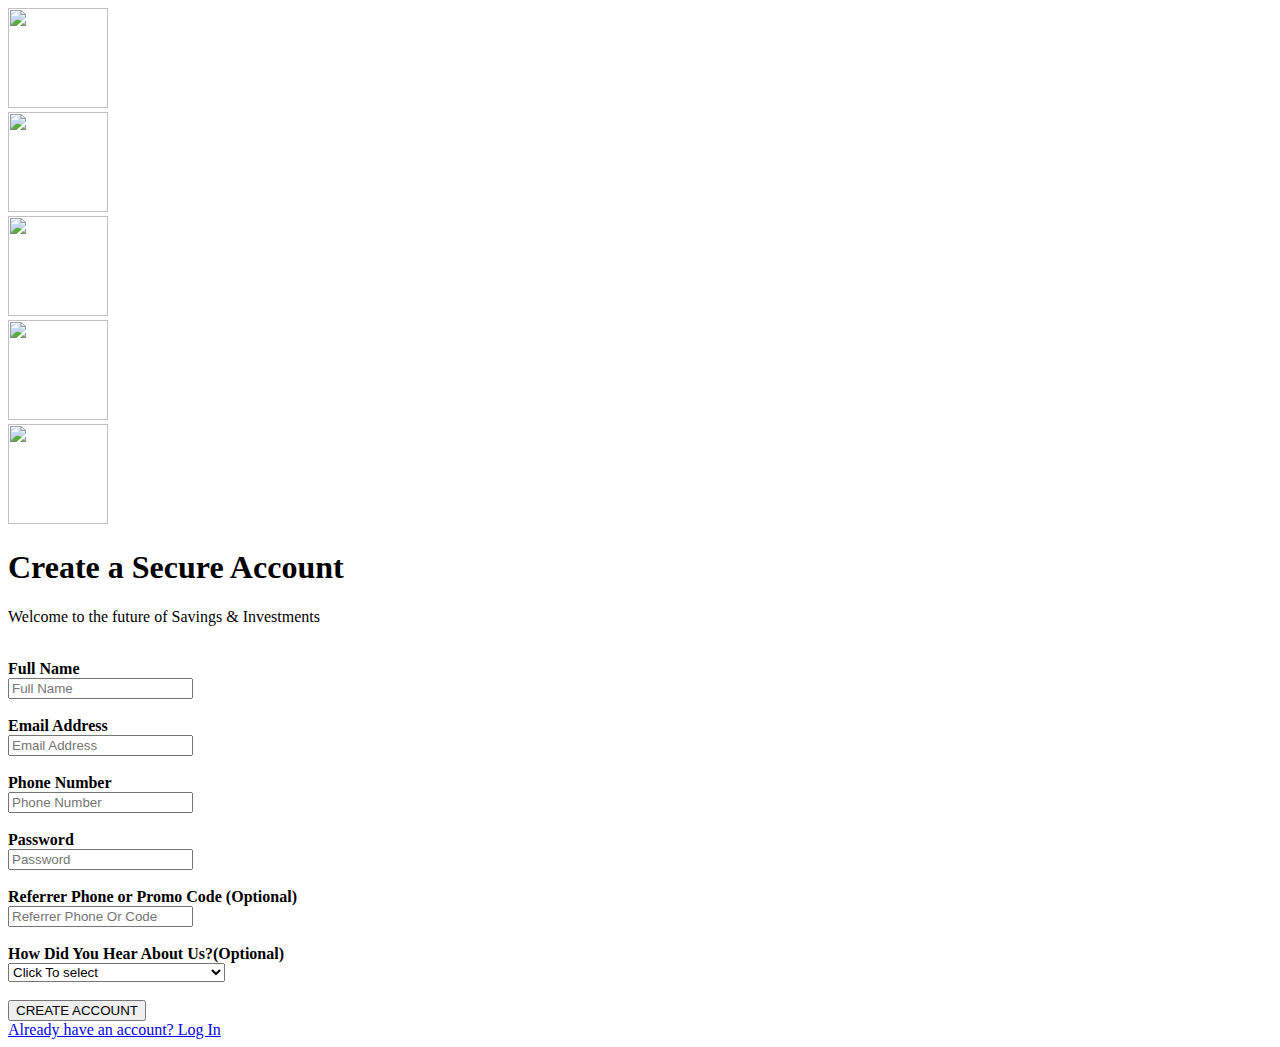
==== index.html @ f08954a1 "Add files via upload" ====
<!DOCTYPE html>
<html lang="en">
    <head>
        <meta charset="UTF-8">
        <meta charset="description" content="Sign Up">
        <meta charset="keywords" content="Register form, form">
        <meta charset="author" content="Odedina Gbenga">
        <meta charset="viewport" content="width=device-width, initial scale=1.0">
        <meta charset="X-UA-Compactible" content="ie=edge">
        <title>Piggyvest | Sign Up</title>
        <link rel="stylesheet" href="style.css">
        <link rel="background image" href="piggyvestlogo">
    </head>
    <body>
        <form action="#">
         <div class="image"><img src="C:/Users/USER/Desktop/piggyvest-logo.0b78a8fa.svg " width="100" height="100" class="center">
                
         <div class="background-img1"><img src="img/last.png" width="100" height="100" class="bottom-right">

         <div class="background-img2"><img src="img/3.png" width="100" height="100" class="bottom-left">

         <div class="background-img3"><img src="img/1.png" width="100" height="100" class="top-left">

         <div class="background-img4"><img src="img/2.png" width="100" height="100" class="top-right">
                    
        <div class="container">
            <h1>Create a Secure Account</h1>
            <p>Welcome to the future of Savings & Investments</p> 
            <div>
                <br>
            <label for="fullName"><b>Full Name</b></label> <div>
            <input type="text" placeholder="Full Name" name="Full Name" required>
            <div> 
                <br>
            <label for="Email"><b>Email Address</b></label><div>
            <input type="text" placeholder="Email Address" name="Email Address" required>
            <div> 
                <br>
            <label for="phone-number"><b>Phone Number</b></label><div>
            <input type="text" placeholder="Phone Number" name="Phone Number" required>
            <div> 
                <br>
            <label for="password"><b>Password</b></label>
            <div>
            <input type="text" placeholder="Password" name="Password" required> 
            <div> 
                <br>
            <label for="Referrerphone/promocode"><b>Referrer Phone or Promo Code (Optional)</b></label>
            <div>
            <input type="text" placeholder="Referrer Phone Or Code" name="Referrer" required>
            <div> 
                <br>
            <label for="how did you hear abt us"><b>How Did You Hear About Us?(Optional)</b></label>
            <div>
            <select name="How Did You Hear About Us?(Optional)">
                <option value="Click To select">Click To select</option>
                <option value="Facebook">Facebook</option>
                <option value="Twitter">Twitter</option>
                <option value="Instagram">Instagram</option>
                <option value="Friend/Family/Coworker Referrer">Friend/Family/Coworker Referrer</option>
                <option value="Google search">Google search</option>
                <option value="Google playstore">Google playstore</option>
                <option value="Online Blog">Online Blog</option>
                <option value="Local Newspaper">Local Newspaper</option>
                <option value="At an event">At an event</option>
                <option value="Other">Other</option>
            </select>
            <div>
                <br>
            <button type="submit"
            class="createaccountbtn">CREATE ACCOUNT</button>
        </div>
 <div class="login"><a href="#">Already have an account? Log In</a></div>
    </form>


        

    </body>
    </html>
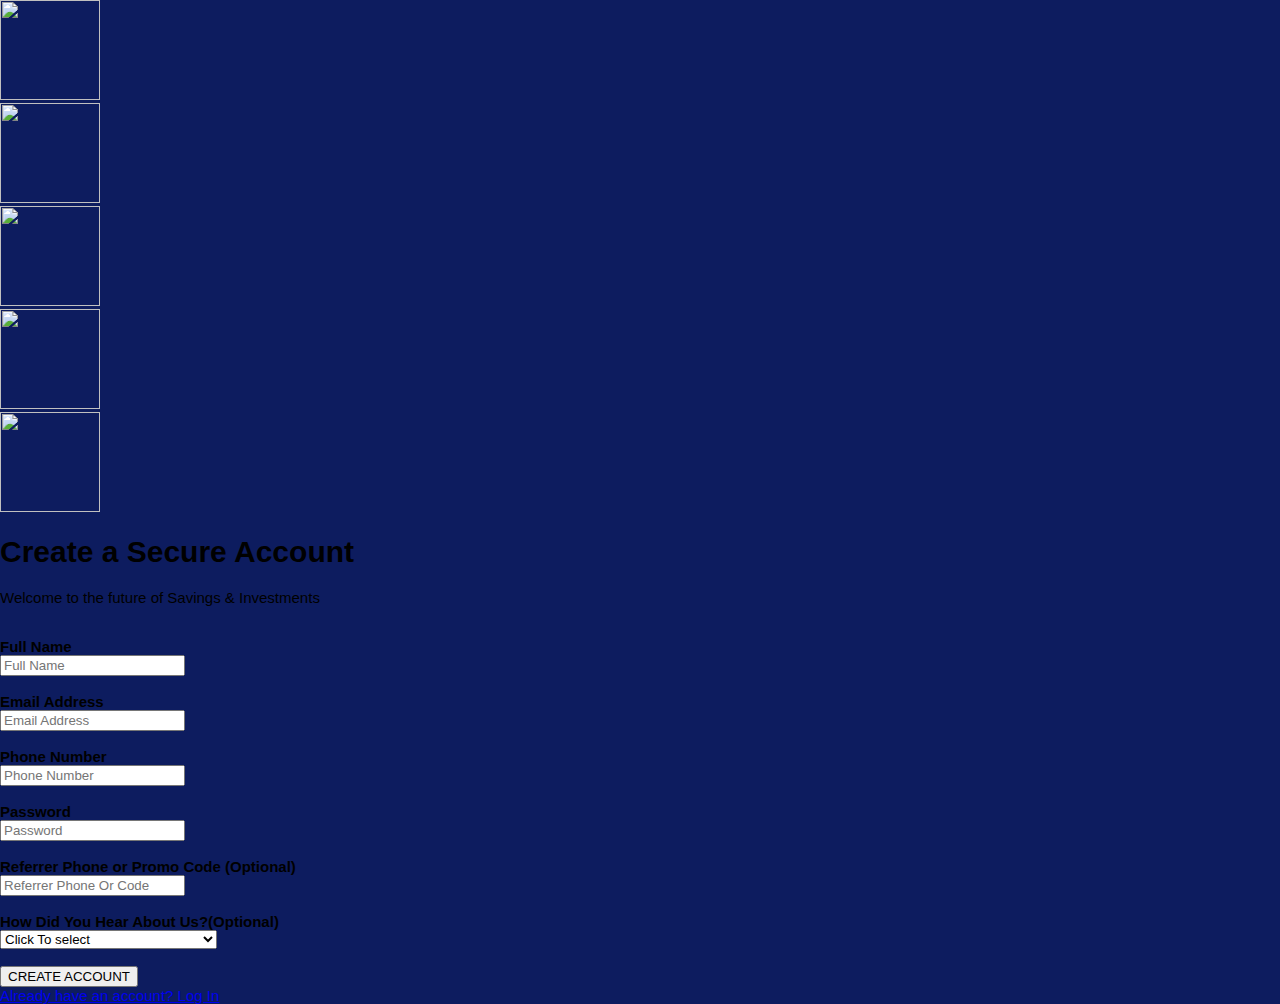
==== commit 66cbec7c: "Update index.html" ====
--- a/index.html
+++ b/index.html
@@ -9,19 +9,19 @@
         <meta charset="X-UA-Compactible" content="ie=edge">
         <title>Piggyvest | Sign Up</title>
         <link rel="stylesheet" href="style.css">
-        <link rel="background image" href="piggyvestlogo">
+    
     </head>
     <body>
         <form action="#">
-         <div class="image"><img src="C:/Users/USER/Desktop/piggyvest-logo.0b78a8fa.svg " width="100" height="100" class="center">
+         <div class="image"><img src="piggyvest-logo.0b78a8fa (1).svg" width="100" height="100" class="center">
                 
-         <div class="background-img1"><img src="img/last.png" width="100" height="100" class="bottom-right">
+         <div class="background-img1"><img src="last.png" width="100" height="100" class="bottom-right">
 
-         <div class="background-img2"><img src="img/3.png" width="100" height="100" class="bottom-left">
+         <div class="background-img2"><img src="3.png" width="100" height="100" class="bottom-left">
 
-         <div class="background-img3"><img src="img/1.png" width="100" height="100" class="top-left">
+         <div class="background-img3"><img src="1.png" width="100" height="100" class="top-left">
 
-         <div class="background-img4"><img src="img/2.png" width="100" height="100" class="top-right">
+         <div class="background-img4"><img src="2.png" width="100" height="100" class="top-right">
                     
         <div class="container">
             <h1>Create a Secure Account</h1>
@@ -77,4 +77,4 @@
         
 
     </body>
-    </html>+    </html>
--- a/style.css
+++ b/style.css
@@ -0,0 +1,140 @@
+body{font-family: -apple-system, BlinkMacSystemFont, 'Segoe UI', Roboto, Oxygen, Ubuntu, Cantarell, 'Open Sans', 'Helvetica Neue', sans-serif;
+    font-size: 15px;
+    margin: auto;
+    background-color: rgb(13, 28, 95);
+    border-top: 0px;
+    padding:0;
+    
+    
+    
+}
+
+#image{
+    background-image: url("piggy");
+    background: no-repeat;
+
+.center{
+    display: block;
+    margin-left: auto;
+    margin-right: auto;
+    width: 15%;
+    padding: 0;
+}
+
+#background-image1{
+    background-image: url("last.png");
+    background: no-repeat;
+}
+.bottom-right{
+    position: absolute;
+    bottom: 0px;
+    right: 0px;   
+}
+
+#background-image2{
+    background-image: url("3.png");
+    background: no-repeat;
+}
+.bottom-left{
+    position: absolute;
+    bottom: 0px;
+    left: 0px;   
+    
+}
+
+#background-image3{
+    background-image: url("1.png");
+    background: no-repeat;
+}
+.top-left{
+    position: absolute;
+    top: 0px;
+    left: 0px;
+}
+
+#background-image4{
+    background-image: url("2.png");
+    background: no-repeat;
+}
+.top-right{
+    position: absolute;
+    top: 0px;
+    right: 0px;
+}
+
+h1{
+    color: rgb(11, 31, 121);
+    font-size: 24px;
+    text-align: center;
+    padding: 0;
+    margin: 0 0 -6px;
+}
+
+p{
+    text-align: center;
+    font-size: 14px;
+    color: rgb(27, 25, 25);
+    padding: 0px;    
+}
+
+*{
+    box-sizing: border-box;   
+}
+
+.container{
+    border-radius: 20px;
+    border-bottom-left-radius: 0px;
+    padding: 25px;
+    background-color:white;
+    margin-left: auto;
+    margin-right: auto;
+    width: 35%;
+    font-size: 10px;
+    display: block;
+    margin-top: auto;
+    
+
+}
+
+input {
+    border-radius: 5px;
+    width: 100%;
+    padding: 12px 10px; 
+    margin: 8px 0;
+    box-sizing: border-box;
+    background:  #dde1e7;  
+    border: none;
+}
+
+select{
+    width: 100%;
+    padding: 12px 10px;
+    margin: 8px 0;
+    background: #dde1e7;
+    border: none;
+    border-radius: 5px;
+    box-sizing: border-box;   
+}
+    
+.createaccountbtn{
+    background-color:rgb(20, 43, 143);
+    color: white;
+    padding: 15px;
+    margin: 8px 0;
+    border: none;
+    width: 100%;
+    border-radius: 10px;
+    border-bottom-left-radius: 0px;
+}
+
+.login{
+    position: absolute;
+    text-align: center;
+    padding: 0 80px;
+    margin: 50px 15px; 
+    font-size: 14px;
+}
+a{
+    color: white;
+    text-decoration: none;
+}
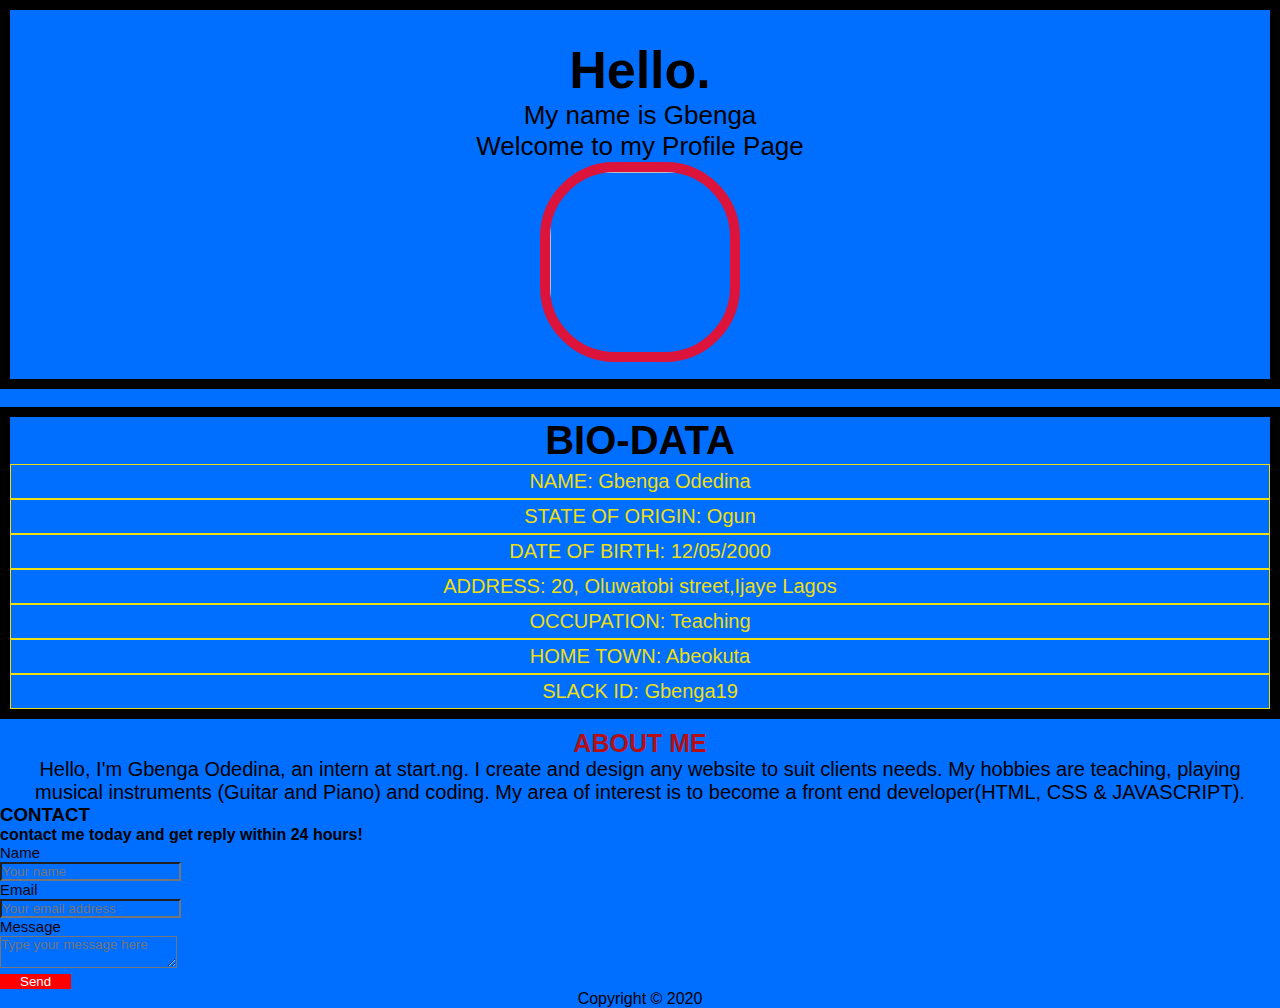
==== commit ac4398ab: "Update index.html" ====
--- a/index.html
+++ b/index.html
@@ -1,80 +1,79 @@
 <!DOCTYPE html>
 <html lang="en">
     <head>
-        <meta charset="UTF-8">
-        <meta charset="description" content="Sign Up">
-        <meta charset="keywords" content="Register form, form">
+        <meta charset="utf-8">
+        <meta charset="description" content="personal profile web page">
+        <meta charset="keywords" content="profile, web page">
         <meta charset="author" content="Odedina Gbenga">
         <meta charset="viewport" content="width=device-width, initial scale=1.0">
         <meta charset="X-UA-Compactible" content="ie=edge">
-        <title>Piggyvest | Sign Up</title>
-        <link rel="stylesheet" href="style.css">
-    
+        <title>PROFILE PAGE | Welcome</title>
+        <link rel="stylesheet" href="main.css">
     </head>
-    <body>
-        <form action="#">
-         <div class="image"><img src="piggyvest-logo.0b78a8fa (1).svg" width="100" height="100" class="center">
-                
-         <div class="background-img1"><img src="last.png" width="100" height="100" class="bottom-right">
+        <body>
+        
+            <section id="showcase">
+            <div class="container">
+               <h1>Hello.</h1>
+            <p>My name is Gbenga</p> <div>
+               <p>Welcome to my Profile Page</p>
+             <div class="image"><img src="profile.jpg"width="200" height="200" class="right">
+                </div>
+            </section>
+    <br>
 
-         <div class="background-img2"><img src="3.png" width="100" height="100" class="bottom-left">
-
-         <div class="background-img3"><img src="1.png" width="100" height="100" class="top-left">
-
-         <div class="background-img4"><img src="2.png" width="100" height="100" class="top-right">
-                    
-        <div class="container">
-            <h1>Create a Secure Account</h1>
-            <p>Welcome to the future of Savings & Investments</p> 
-            <div>
-                <br>
-            <label for="fullName"><b>Full Name</b></label> <div>
-            <input type="text" placeholder="Full Name" name="Full Name" required>
-            <div> 
-                <br>
-            <label for="Email"><b>Email Address</b></label><div>
-            <input type="text" placeholder="Email Address" name="Email Address" required>
-            <div> 
-                <br>
-            <label for="phone-number"><b>Phone Number</b></label><div>
-            <input type="text" placeholder="Phone Number" name="Phone Number" required>
-            <div> 
-                <br>
-            <label for="password"><b>Password</b></label>
-            <div>
-            <input type="text" placeholder="Password" name="Password" required> 
-            <div> 
-                <br>
-            <label for="Referrerphone/promocode"><b>Referrer Phone or Promo Code (Optional)</b></label>
-            <div>
-            <input type="text" placeholder="Referrer Phone Or Code" name="Referrer" required>
-            <div> 
-                <br>
-            <label for="how did you hear abt us"><b>How Did You Hear About Us?(Optional)</b></label>
-            <div>
-            <select name="How Did You Hear About Us?(Optional)">
-                <option value="Click To select">Click To select</option>
-                <option value="Facebook">Facebook</option>
-                <option value="Twitter">Twitter</option>
-                <option value="Instagram">Instagram</option>
-                <option value="Friend/Family/Coworker Referrer">Friend/Family/Coworker Referrer</option>
-                <option value="Google search">Google search</option>
-                <option value="Google playstore">Google playstore</option>
-                <option value="Online Blog">Online Blog</option>
-                <option value="Local Newspaper">Local Newspaper</option>
-                <option value="At an event">At an event</option>
-                <option value="Other">Other</option>
-            </select>
-            <div>
-                <br>
-            <button type="submit"
-            class="createaccountbtn">CREATE ACCOUNT</button>
-        </div>
- <div class="login"><a href="#">Already have an account? Log In</a></div>
-    </form>
+        <section id="biodata">
+            <div class="container">
+            <h2><b>BIO-DATA</b></h2> <div>
+            <p>NAME:  Gbenga Odedina</p>  <div>
+            <p>STATE OF ORIGIN:  Ogun</p> <div>
+            <p>DATE OF BIRTH: 12/05/2000</p> <div>
+            <p>ADDRESS:  20, Oluwatobi street,Ijaye Lagos</p> <div>
+            <p>OCCUPATION:  Teaching</p> <div>
+            <p>HOME TOWN:  Abeokuta</p> <div>
+            <p>SLACK ID:  Gbenga19</p> 
+            </div>
+        </section>
+            
+<section id="description">
+<div class="container">
+        <h3><b>ABOUT ME</b></h3>
+        <p>Hello, I'm Gbenga Odedina, an intern at start.ng. I create and design any website to suit clients needs. My hobbies are teaching, playing musical instruments (Guitar and Piano) and coding.
+            My area of interest is to become a front end developer(HTML, CSS & JAVASCRIPT).
+        </p>
+</div>
+</section>
 
 
+          <div class="container">
+        <form id="contact" action="" method="POST">
         
+        <h3>CONTACT</h3>
+        <h4>contact me today and get reply within 24 hours!</h4>
+         <div>
+         <label>Name</label><br>
+           <input type="text" placeholder="Your name">
+         </div>
+         <div>
+             <label>Email</label><br>
+               <input type="email" placeholder="Your email address">
+             </div>
+             <div>
+                 <label>Message</label><br>
+                   <textarea placeholder="Type your message here"></textarea>
+                 </div>
+                 <button class="button" type="submit">Send</button>
+       </form>
+        </div>
 
-    </body>
-    </html>
+</form>
+
+
+
+<footer>
+    <p> Copyright &copy; 2020</p>
+</footer>
+
+        </body>
+    </head>
+</html> 
--- a/main.css
+++ b/main.css
@@ -0,0 +1,102 @@
+*{
+    font-family: Arial, Helvetica, sans-serif;
+    background-color: rgb(0, 110, 255);
+    padding: 0;
+    margin: 0;
+    box-sizing: border-box;
+}
+#showcase{
+    text-align: center;
+    font-size: 26px;
+    margin-left: auto;
+    margin-right: auto;  
+    border-style: solid;
+    border-color: black;
+    border-width: 10px;
+}
+ #showcase p{
+    
+}
+#showcase h1{
+    padding-top: 30px;
+    
+}
+
+.right{
+    border-color: crimson;
+    border-radius: 75px;
+    border-width: 10px;
+    border-style: solid;
+    
+}
+#biodata{
+    text-align: center;
+    border-style: solid;
+    border-color: black;
+    border-width: 10px;
+}
+    
+
+#biodata h2{
+    font-size: 40px;
+    font-family: Georgia, 'Times New Roman', Times, serif;
+}
+#biodata
+p {color: rgb(238, 223, 16);
+    
+    font-size: 20px;
+    border-style: solid;
+    border-width: thin;
+    padding: 5px;
+    
+}
+#description{
+    text-align: center;
+    margin-left: auto;
+    margin-right: auto;
+    padding-top: 10px;
+    padding-left: 20px;
+    padding-right: 20px;
+    font-size: 20px;
+}
+#description h3{
+    color: rgb(182, 14, 22);
+    font-size: 25px;
+}
+
+}
+#contact{
+    text-align: center;
+    color: rgba(3, 1, 7, 0.925);
+    font-size: 15px;
+    margin-left: auto;
+    margin-right: auto;  
+    border-style: solid;
+    border-color: rgb(231, 48, 149);
+    padding: 15px;
+
+    
+}
+#contact input  textarea
+{
+ width: 20%;  
+ padding: 5px; 
+ color: #000;
+ height: 50%;
+}
+label{
+    color: rgb(26, 5, 5);
+    font-size: 15px;
+}
+button{
+    height: 38;
+    background: red;
+    border: 0;
+    padding-left: 20px;
+    padding-right: 20px;
+    color: #ffffff;
+    
+}
+footer{
+    text-align: center;
+}
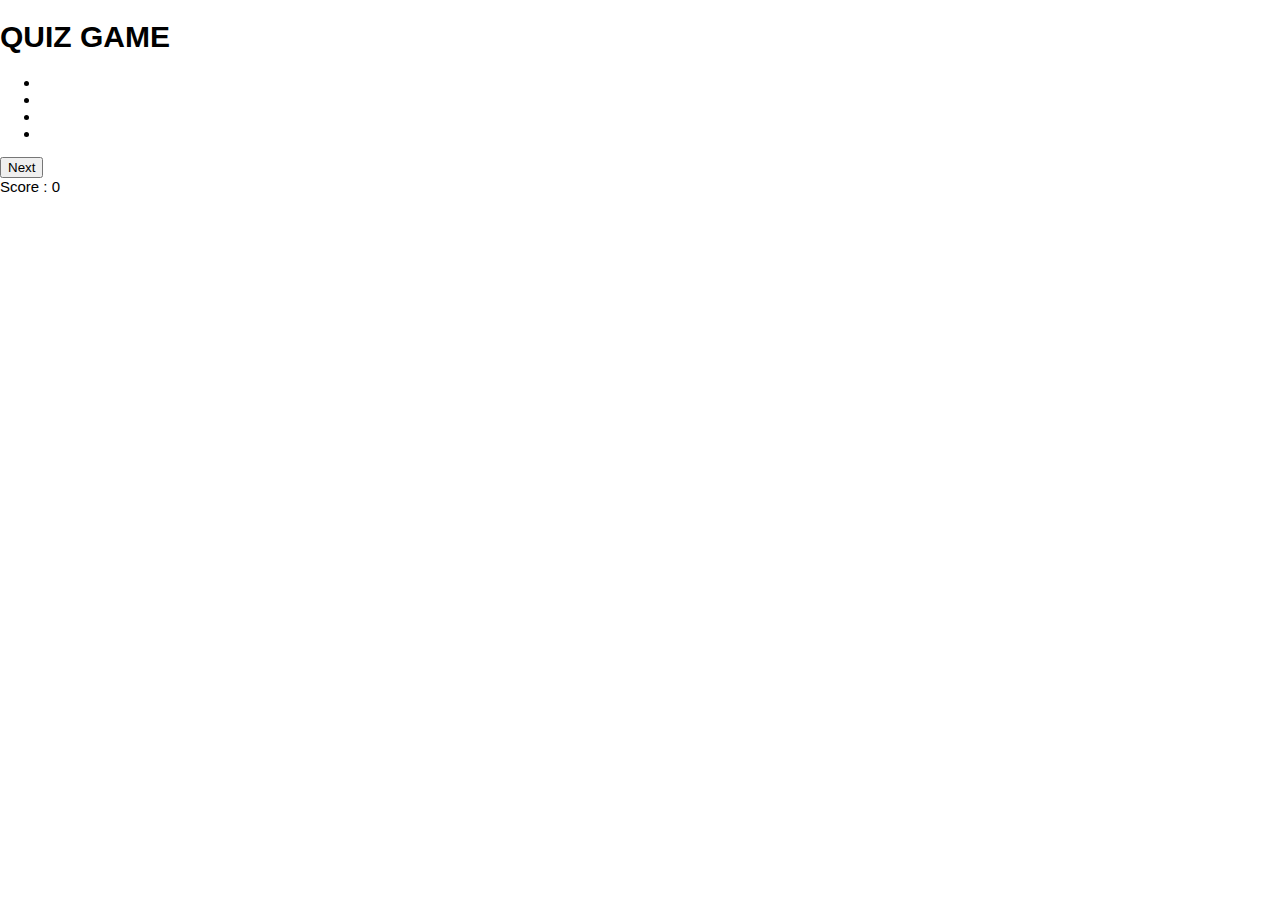
==== commit 4a9adfee: "Add files via upload" ====
--- a/index.html
+++ b/index.html
@@ -1,79 +1,60 @@
 <!DOCTYPE html>
 <html lang="en">
-    <head>
-        <meta charset="utf-8">
-        <meta charset="description" content="personal profile web page">
-        <meta charset="keywords" content="profile, web page">
-        <meta charset="author" content="Odedina Gbenga">
-        <meta charset="viewport" content="width=device-width, initial scale=1.0">
-        <meta charset="X-UA-Compactible" content="ie=edge">
-        <title>PROFILE PAGE | Welcome</title>
-        <link rel="stylesheet" href="main.css">
-    </head>
-        <body>
+<head>
+    <meta charset="UTF-8">
+    <meta name="viewport" content="width=device-width, initial-scale=1.0">
+    <meta http-equiv="X-UA-Compatible" content="ie=edge">
+    <title>QUIZ GAME FOR YOU</title>
+    <link rel="stylesheet" href="style.css">
+</head>
+<body>
+    <h1>QUIZ GAME</h1> 
+    <div class="quiz_wrapper">
+
+        <div class="question" id="questionBox">
+            
+        </div>
         
-            <section id="showcase">
-            <div class="container">
-               <h1>Hello.</h1>
-            <p>My name is Gbenga</p> <div>
-               <p>Welcome to my Profile Page</p>
-             <div class="image"><img src="profile.jpg"width="200" height="200" class="right">
-                </div>
-            </section>
-    <br>
-
-        <section id="biodata">
-            <div class="container">
-            <h2><b>BIO-DATA</b></h2> <div>
-            <p>NAME:  Gbenga Odedina</p>  <div>
-            <p>STATE OF ORIGIN:  Ogun</p> <div>
-            <p>DATE OF BIRTH: 12/05/2000</p> <div>
-            <p>ADDRESS:  20, Oluwatobi street,Ijaye Lagos</p> <div>
-            <p>OCCUPATION:  Teaching</p> <div>
-            <p>HOME TOWN:  Abeokuta</p> <div>
-            <p>SLACK ID:  Gbenga19</p> 
+        
+        <div class="options">
+            <ul id="ul">
+                <li id="op1" onclick="button(this)"></li>
+                <li id="op2" onclick="button(this)" ></li>
+                <li id="op3" onclick="button(this)"></li>
+                <li id="op4" onclick="button(this)"></li>
+            </ul>
+        </div>
+      
+        
+        <div class="score">
+            <div class="next">
+                <button type="button" onclick="next()"id="button">Next</button>
             </div>
-        </section>
-            
-<section id="description">
-<div class="container">
-        <h3><b>ABOUT ME</b></h3>
-        <p>Hello, I'm Gbenga Odedina, an intern at start.ng. I create and design any website to suit clients needs. My hobbies are teaching, playing musical instruments (Guitar and Piano) and coding.
-            My area of interest is to become a front end developer(HTML, CSS & JAVASCRIPT).
-        </p>
-</div>
-</section>
-
-
-          <div class="container">
-        <form id="contact" action="" method="POST">
-        
-        <h3>CONTACT</h3>
-        <h4>contact me today and get reply within 24 hours!</h4>
-         <div>
-         <label>Name</label><br>
-           <input type="text" placeholder="Your name">
-         </div>
-         <div>
-             <label>Email</label><br>
-               <input type="email" placeholder="Your email address">
-             </div>
-             <div>
-                 <label>Message</label><br>
-                   <textarea placeholder="Type your message here"></textarea>
-                 </div>
-                 <button class="button" type="submit">Send</button>
-       </form>
+            <div class="score-card">
+                Score : <span id="scoreCard">0</span>
+            </div>
         </div>
-
-</form>
 
 
 
-<footer>
-    <p> Copyright &copy; 2020</p>
-</footer>
 
-        </body>
-    </head>
-</html> 
+    </div>
+
+
+
+
+
+
+
+
+
+    
+    
+
+
+
+
+
+<script src="script.js"></script>
+</body>
+</html>--- a/style.css
+++ b/style.css
@@ -0,0 +1,142 @@
+body{font-family: -apple-system, BlinkMacSystemFont, 'Segoe UI', Roboto, Oxygen, Ubuntu, Cantarell, 'Open Sans', 'Helvetica Neue', sans-serif;
+    font-size: 15px;
+    margin: auto;
+    background-color: rgb(13, 28, 95);
+    border-top: 0px;
+    padding:0;
+    background :fixed; 
+    
+    
+    
+    
+}
+
+.image{
+    background-image: url("piggyvest-logo.0b78a8fa (1).svg");
+    background: no-repeat;
+
+.center{
+    display: block;
+    margin-left: auto;
+    margin-right: auto;
+    width: 15%;
+    padding: 0;
+}
+
+.background-image1{
+    background-image: url("last.png");
+    background: no-repeat;
+}
+.bottom-right{
+    position: absolute;
+    bottom: 0px;
+    right: 0px;   
+}
+
+.background-image2{
+    background-image: url("3.png");
+    background: no-repeat;
+}
+.bottom-left{
+    position: absolute;
+    bottom: 0px;
+    left: 0px;   
+    
+}
+
+.background-image3{
+    background-image: url("1.png");
+    background: no-repeat;
+}
+.top-left{
+    position: absolute;
+    top: 0px;
+    left: 0px;
+}
+
+.background-image4{
+    background-image: url("2.png");
+    background: no-repeat;
+}
+.top-right{
+    position: absolute;
+    top: 0px;
+    right: 0px;
+}
+
+h1{
+    color: rgb(11, 31, 121);
+    font-size: 24px;
+    text-align: center;
+    padding: 0;
+    margin: 0 0 -6px;
+}
+
+p{
+    text-align: center;
+    font-size: 14px;
+    color: rgb(27, 25, 25);
+    padding: 0px;    
+}
+
+*{
+    box-sizing: border-box;   
+}
+
+.container{
+    border-radius: 20px;
+    border-bottom-left-radius: 0px;
+    padding: 25px;
+    background-color:white;
+    margin-left: auto;
+    margin-right: auto;
+    width: 35%;
+    font-size: 10px;
+    display: block;
+    margin-top: auto;
+    
+
+}
+
+input {
+    border-radius: 5px;
+    width: 100%;
+    padding: 12px 10px; 
+    margin: 8px 0;
+    box-sizing: border-box;
+    background:  #dde1e7;  
+    border: none;
+}
+
+select{
+    width: 100%;
+    padding: 12px 10px;
+    margin: 8px 0;
+    background: #dde1e7;
+    border: none;
+    border-radius: 5px;
+    box-sizing: border-box;   
+}
+    
+.createaccountbtn{
+    background-color:rgb(20, 43, 143);
+    color: white;
+    padding: 15px;
+    margin: 8px 0;
+    border: none;
+    width: 100%;
+    border-radius: 10px;
+    border-bottom-left-radius: 0px;
+}
+
+.login{
+    position: absolute;
+    text-align: center;
+    padding: 0 80px;
+    margin: 50px 15px; 
+    font-size: 14px;
+}
+a{
+    color: white;
+    text-decoration: none;
+}
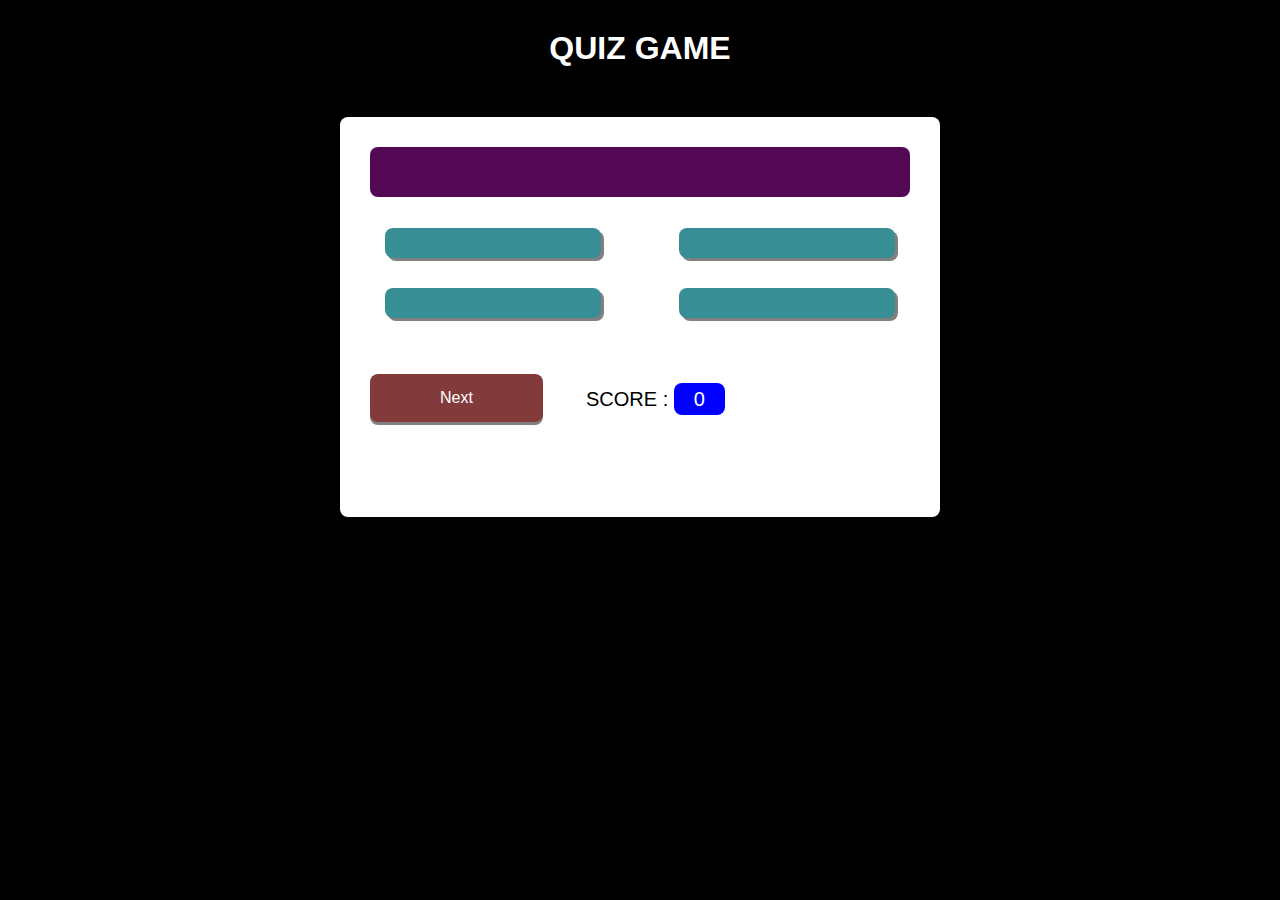
==== commit 07f74e36: "Update index.html" ====
--- a/index.html
+++ b/index.html
@@ -36,7 +36,7 @@
         </div>
 
 
-
+  
 
     </div>
 
@@ -57,4 +57,4 @@
 
 <script src="script.js"></script>
 </body>
-</html>+</html>
--- a/style.css
+++ b/style.css
@@ -1,142 +1,113 @@
-body{font-family: -apple-system, BlinkMacSystemFont, 'Segoe UI', Roboto, Oxygen, Ubuntu, Cantarell, 'Open Sans', 'Helvetica Neue', sans-serif;
-    font-size: 15px;
-    margin: auto;
-    background-color: rgb(13, 28, 95);
-    border-top: 0px;
-    padding:0;
-    background :fixed; 
-    
-    
-    
-    
+body{
+    background-color: black;
+    margin: 0;
+    padding: 0;
+}
+*{
+    box-sizing: border-box;
+    font-family: sans-serif;
+}
+h1{
+    text-align: center;
+    color: white;
+    margin: 30px 0px 0px;
 }
 
-.image{
-    background-image: url("piggyvest-logo.0b78a8fa (1).svg");
-    background: no-repeat;
-
-.center{
-    display: block;
-    margin-left: auto;
-    margin-right: auto;
-    width: 15%;
-    padding: 0;
+.quiz_wrapper{
+    height: 400px;
+    width: 600px;
+    background-color: white;
+    margin: 50px auto;
+    border-radius: 8px;
+    padding: 30px;
+}
+.quiz_wrapper .question{
+    padding: 15px;
+    min-height: 50px;
+    background-color:rgb(83, 8, 83);
+    border-radius: 8px;
+    color: #ffffff;
+    font-size: 20px;
+    float: left;
+    width: 100%;
+}
+.quiz_wrapper .options {
+    float: left;
+    width: 100%;
+}
+.quiz_wrapper .options ul{
+    list-style: none;
+    padding: 0px;
+    display: flex;
+    justify-content: space-between;
+    flex-wrap: wrap;
+}
+.quiz_wrapper .options ul li{
+    display: inline-block;
+    background-color: rgb(55, 142, 148);
+    width: 40%;
+    padding: 15px;
+    border-radius: 8px;
+    margin-top: 25px;
+    font-size: 15px;
+    margin: 15px;
+    color: white;
+    box-shadow: 3px 3px 0px grey;
+    cursor: pointer;
+    outline: none;
+    text-align: center;
+}
+.quiz_wrapper .options ul li:active{
+    box-shadow: 3px 3px 0px transparent;
+}
+.quiz_wrapper .options ul li.correct{
+    background-color: rgb(14, 247, 14);
+    box-shadow: 3px 3px 0px grey;
 }
 
-.background-image1{
-    background-image: url("last.png");
-    background: no-repeat;
-}
-.bottom-right{
-    position: absolute;
-    bottom: 0px;
-    right: 0px;   
+    .wrong{
+        background-color: red;}
+
+.quiz_wrapper .options ul li.wrong{
+    background-color: red;
+    box-shadow: 3px 3px 0px grey;
 }
 
-.background-image2{
-    background-image: url("3.png");
-    background: no-repeat;
+
+.quiz_wrapper .score{
+    float: left;
+    width: 100%;
+    padding: 25px 0px;
 }
-.bottom-left{
-    position: absolute;
-    bottom: 0px;
-    left: 0px;   
-    
+.quiz_wrapper   .score .next button{
+    padding: 15px 70px;
+    color: white;
+    background-color: rgb(131, 58, 58);
+    border: none;
+    border-radius: 8px;
+    font-size: 16px;
+    cursor: pointer;
+    box-shadow: 0px 3px 0px grey;
 }
 
-.background-image3{
-    background-image: url("1.png");
-    background: no-repeat;
+.quiz_wrapper .score .next{
+    width: 40%;
+    float: left;
 }
-.top-left{
-    position: absolute;
-    top: 0px;
-    left: 0px;
+.quiz_wrapper .score .score-card{
+    width: 60%;
+    float: left;
+ 
 }
-
-.background-image4{
-    background-image: url("2.png");
-    background: no-repeat;
+.quiz_wrapper .score .score-card {
+    font-size: 20px;
+    color: black;
+    line-height: 50px;
+    text-transform: uppercase;
 }
-.top-right{
-    position: absolute;
-    top: 0px;
-    right: 0px;
-}
-
-h1{
-    color: rgb(11, 31, 121);
-    font-size: 24px;
-    text-align: center;
-    padding: 0;
-    margin: 0 0 -6px;
-}
-
-p{
-    text-align: center;
-    font-size: 14px;
-    color: rgb(27, 25, 25);
-    padding: 0px;    
-}
-
-*{
-    box-sizing: border-box;   
-}
-
-.container{
-    border-radius: 20px;
-    border-bottom-left-radius: 0px;
-    padding: 25px;
-    background-color:white;
-    margin-left: auto;
-    margin-right: auto;
-    width: 35%;
-    font-size: 10px;
-    display: block;
-    margin-top: auto;
-    
-
-}
-
-input {
-    border-radius: 5px;
-    width: 100%;
-    padding: 12px 10px; 
-    margin: 8px 0;
-    box-sizing: border-box;
-    background:  #dde1e7;  
-    border: none;
-}
-
-select{
-    width: 100%;
-    padding: 12px 10px;
-    margin: 8px 0;
-    background: #dde1e7;
-    border: none;
-    border-radius: 5px;
-    box-sizing: border-box;   
-}
-    
-.createaccountbtn{
-    background-color:rgb(20, 43, 143);
+.quiz_wrapper .score .score-card span{
+    background-color: blue;
+    padding: 5px 20px;
+    border-radius: 8px;
     color: white;
-    padding: 15px;
-    margin: 8px 0;
-    border: none;
-    width: 100%;
-    border-radius: 10px;
-    border-bottom-left-radius: 0px;
-}
-
-.login{
-    position: absolute;
-    text-align: center;
-    padding: 0 80px;
-    margin: 50px 15px; 
-    font-size: 14px;
-}
-a{
-    color: white;
-    text-decoration: none;
-}
+}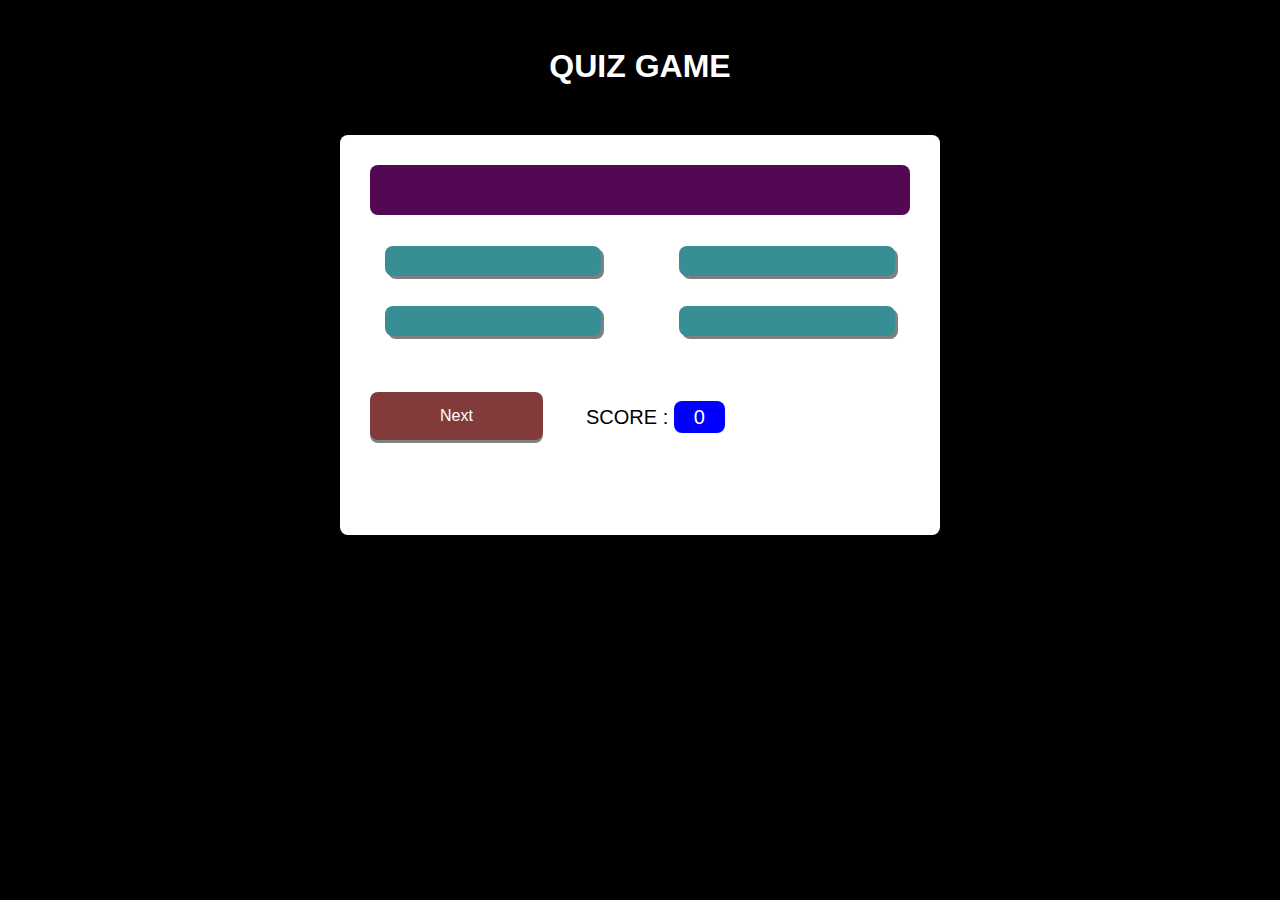
==== commit 31a1dfc9: "Update and rename quiz.html to index.html" ====
--- a/index.html
+++ b/index.html
@@ -1,4 +1,4 @@
-<!DOCTYPE html>
+index<!DOCTYPE html>
 <html lang="en">
 <head>
     <meta charset="UTF-8">
@@ -14,7 +14,7 @@
         <div class="question" id="questionBox">
             
         </div>
-        
+          
         
         <div class="options">
             <ul id="ul">
